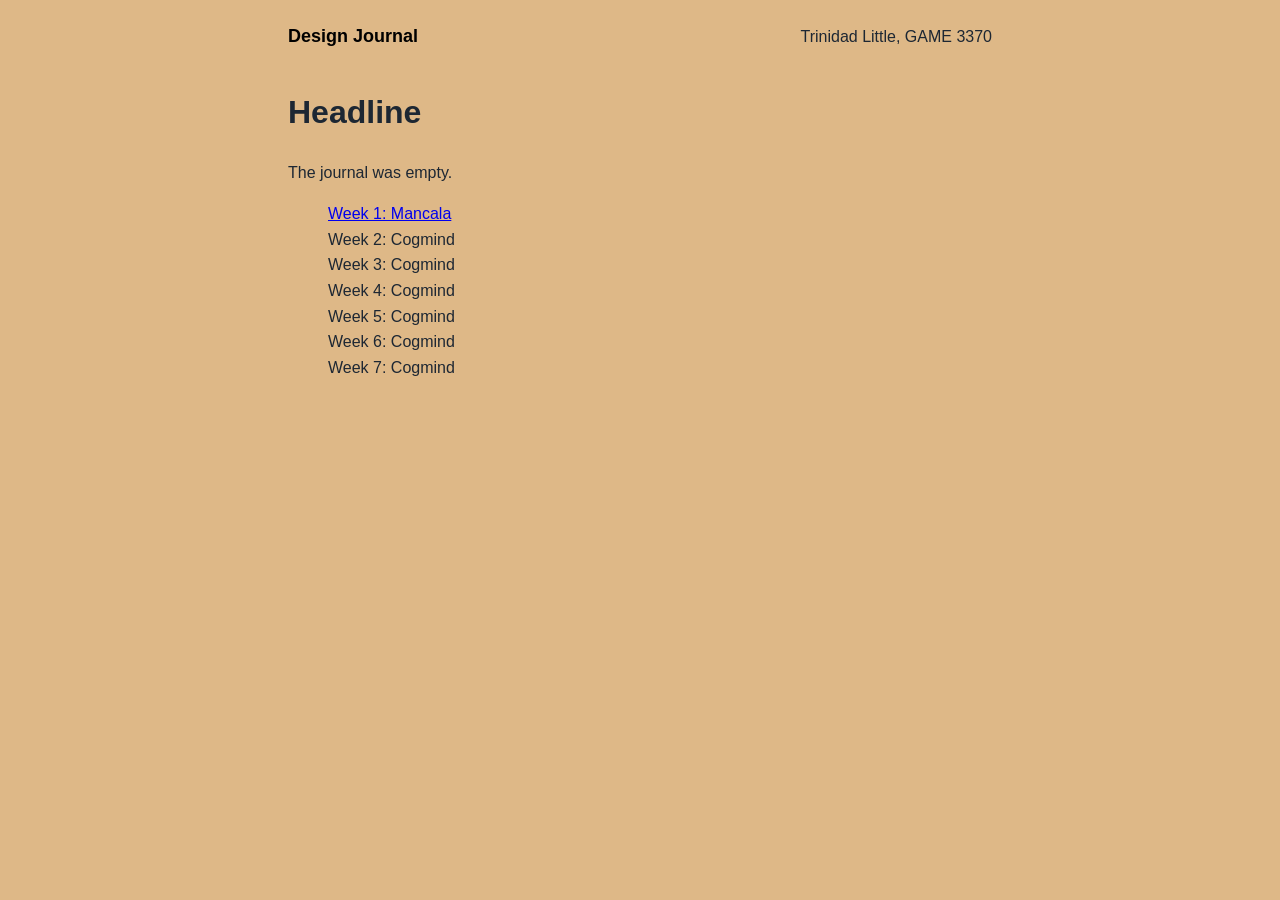
==== index.html @ acc793fa "Origin" ====
<!DOCTYPE html>
<html lang="en">
<head>
    <meta charset="UTF-8">
    <meta name="viewport" content="width=device-width, initial-scale=1.0">
    <title>GAME 3370 Design Journal</title>
    <link rel="stylesheet" href="style.css">
</head>
<body>
    <header>
        <a href="index.html">Design Journal</a> <!-- this adds a link back -->
        <p>Trinidad Little, GAME 3370</p>
    </header>

    <main>
        <h1>Headline</h1>
        <p>The journal was empty.</p>
        <ol>
            <li><a href="week-1.html">Week 1: Mancala</a></li>
            <li>Week 2: Cogmind</li>
            <li>Week 3: Cogmind</li>
            <li>Week 4: Cogmind</li>
            <li>Week 5: Cogmind</li>
            <li>Week 6: Cogmind</li>
            <li>Week 7: Cogmind</li>
        </ol>
    </main>
</body>
</html>
---- style.css ----
body {
    font-family: Verdana, sans-serif;
    line-height: 1.6;
    background-color: burlywood;
    color: #1D2733;
}

header, main {
    max-width: 44rem;
    margin: 0 auto;
    padding: 0 1rem;
}

header {
    display: flex;
    justify-content: space-between;
    align-items: baseline;
    flex-wrap: wrap;
    gap: 0 2rem;
}

header a {
    font-weight: 600;
    font-size: large;
    color: black;
    text-decoration: none;
}

img {
    max-width: fit-content;
    height: auto;
}

ol {
    list-style: none;
}
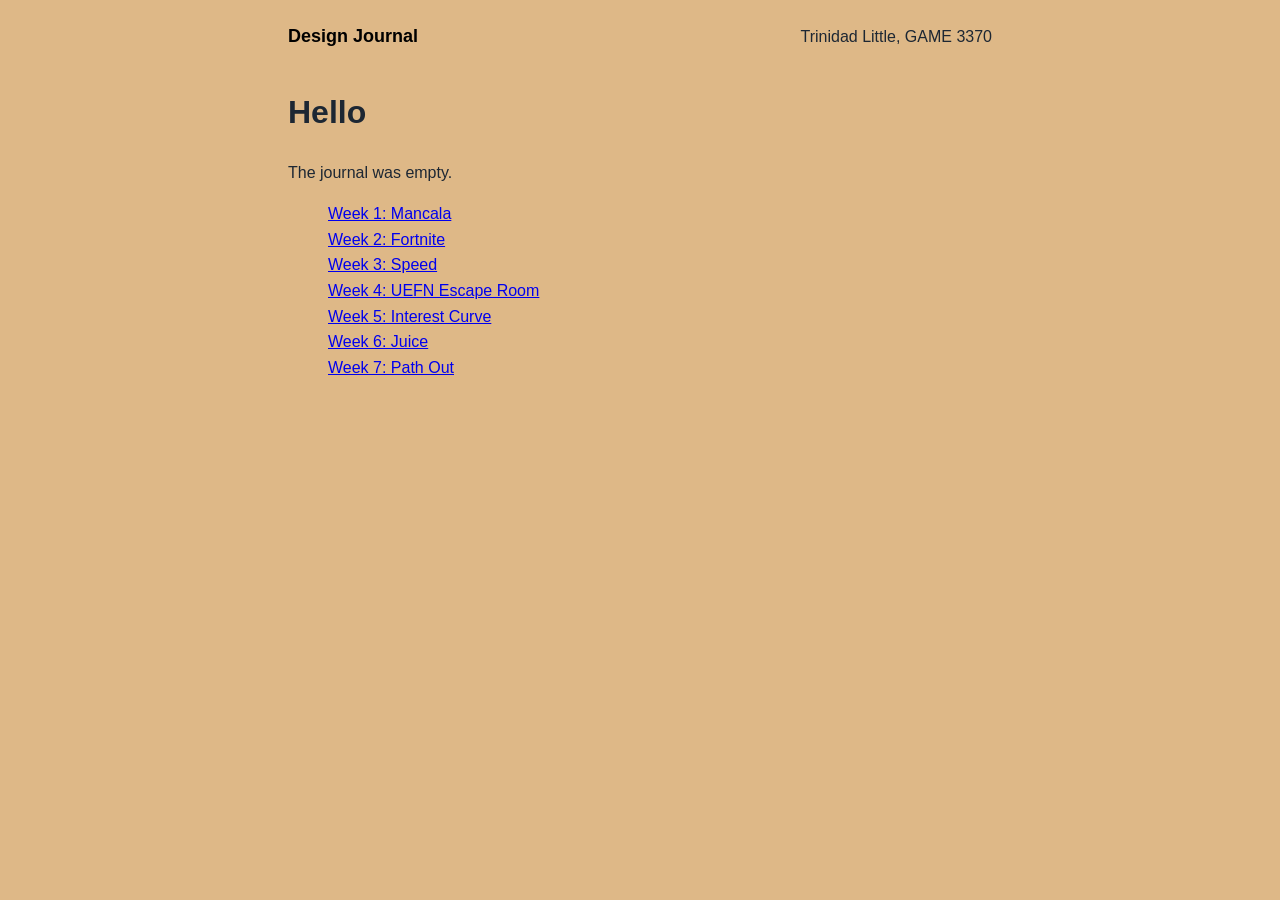
==== commit 7ce2423c: "Add files" ====
--- a/index.html
+++ b/index.html
@@ -13,16 +13,16 @@
     </header>
 
     <main>
-        <h1>Headline</h1>
+        <h1>Hello</h1>
         <p>The journal was empty.</p>
         <ol>
             <li><a href="week-1.html">Week 1: Mancala</a></li>
-            <li>Week 2: Cogmind</li>
-            <li>Week 3: Cogmind</li>
-            <li>Week 4: Cogmind</li>
-            <li>Week 5: Cogmind</li>
-            <li>Week 6: Cogmind</li>
-            <li>Week 7: Cogmind</li>
+            <li><a href="week-2.html">Week 2: Fortnite</a></li>
+            <li><a href="week-3.html">Week 3: Speed</a></li>
+            <li><a href="week-4.html">Week 4: UEFN Escape Room</a></li>
+            <li><a href="week-5.html">Week 5: Interest Curve</a></li>
+            <li><a href="week-6.html">Week 6: Juice</a></li>
+            <li><a href="week-7.html">Week 7: Path Out</a></li>
         </ol>
     </main>
 </body>
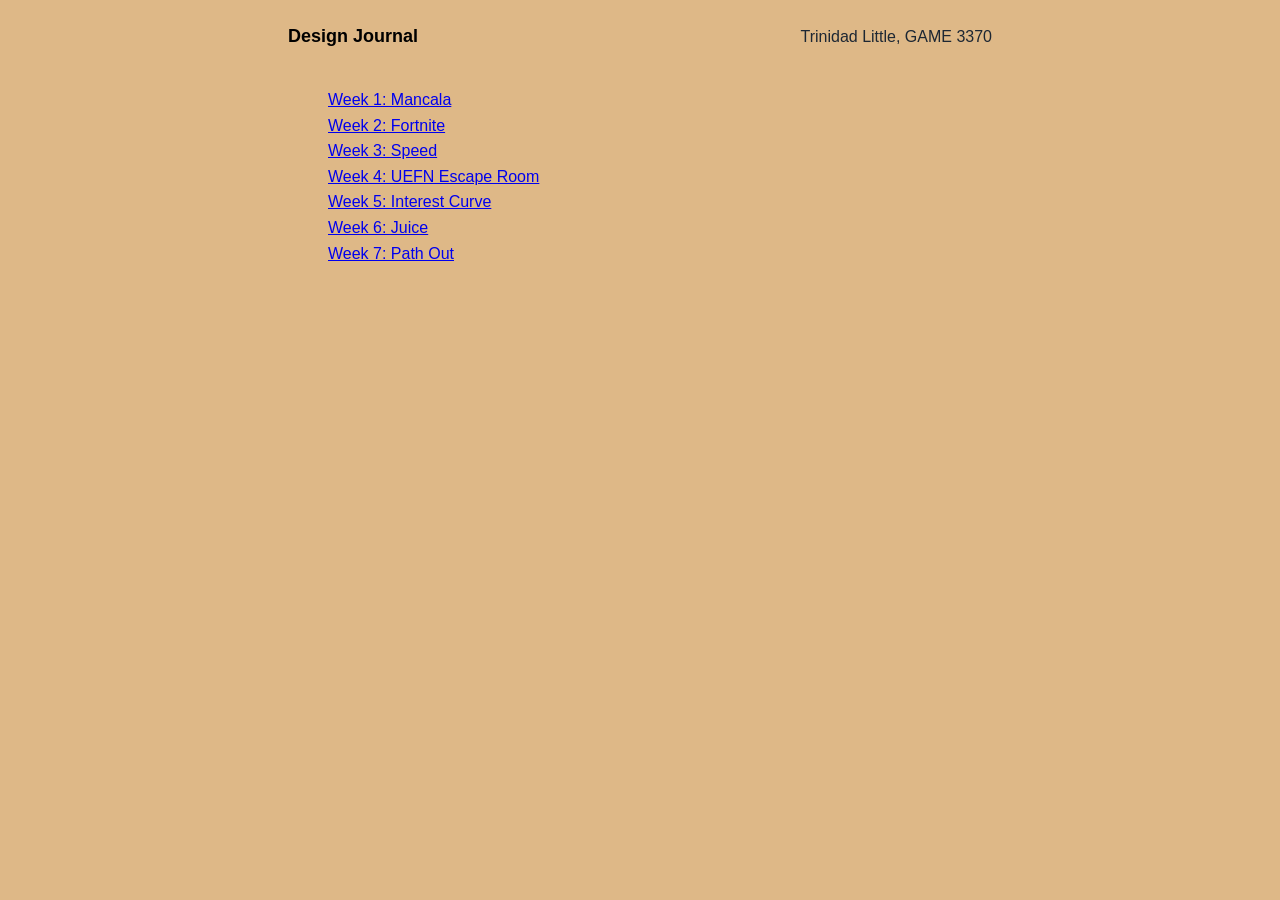
==== commit b242b9a5: "3" ====
--- a/index.html
+++ b/index.html
@@ -13,8 +13,8 @@
     </header>
 
     <main>
-        <h1>Hello</h1>
-        <p>The journal was empty.</p>
+        <h1></h1>
+        <p></p>
         <ol>
             <li><a href="week-1.html">Week 1: Mancala</a></li>
             <li><a href="week-2.html">Week 2: Fortnite</a></li>
